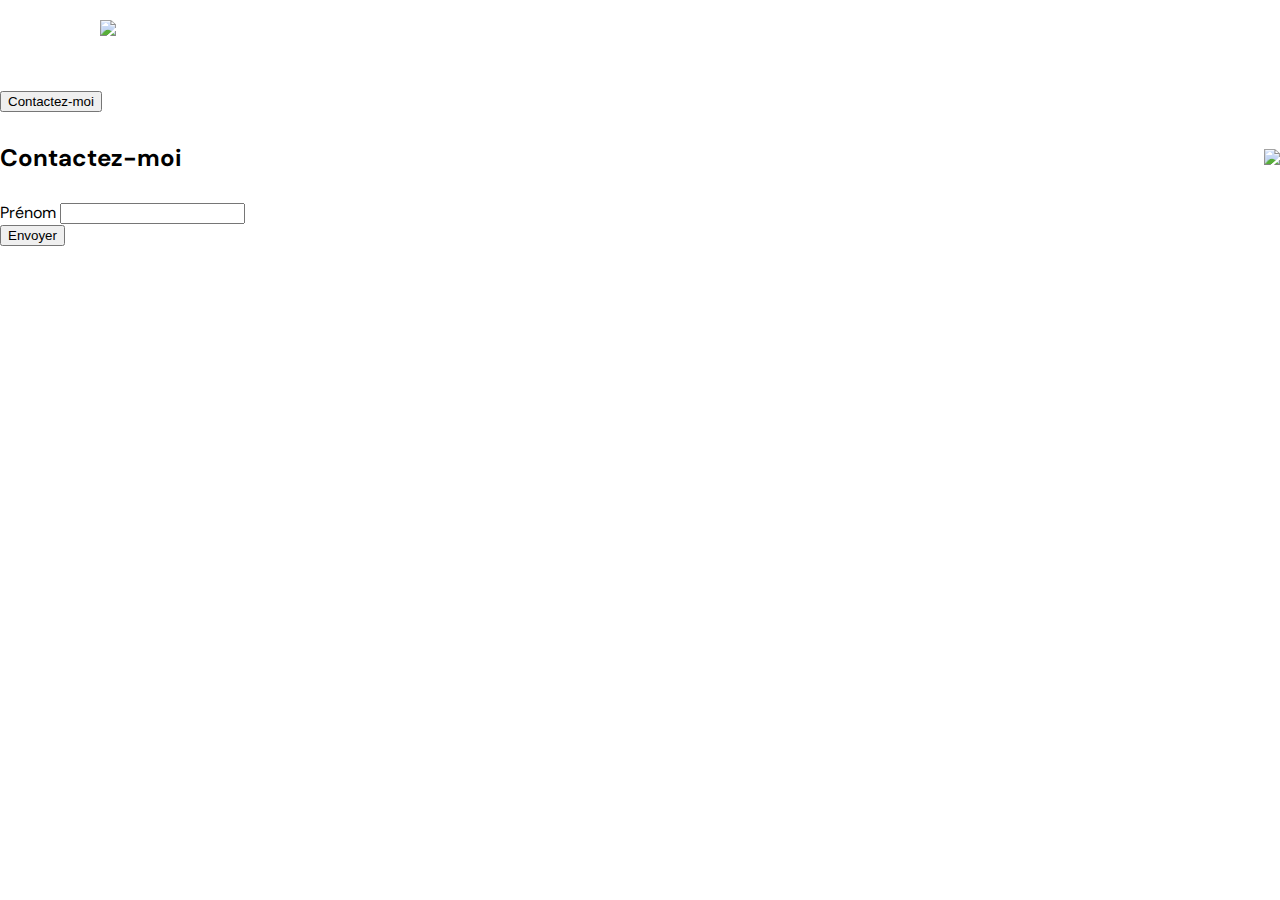
==== photographer.html @ ca64c623 "Fetch request to .json file" ====
<!DOCTYPE html>
<html>
  <head>
    <link href="css/style.css" rel="stylesheet" type="text/css" />
    <meta charset="utf-8">
    <link rel="icon" type="image/png" href="assets/favicon.png">
    <link href="https://fonts.googleapis.com/css?family=DM+Sans&display=swap" rel="stylesheet">
    <title>Fisheye - photographe </title>
  </head>
  <body>
    <header>
      <img src="assets/images/logo.png" class="logo" />
    </header>
    <main id="main">
      <div class="photograph-header">
        <button class="contact_button" onclick="displayModal()">Contactez-moi</button>
      </div>
    </main>
    <div id="contact_modal">
			<div class="modal">
				<header>
          <h2>Contactez-moi</h2>
          <img src="assets/icons/close.svg" onclick="closeModal()" />
        </header>
				<form>
					<div>
						<label>Prénom</label>
						<input />
					</div>
          <button class="contact_button">Envoyer</button>
				</form>
			</div>
		</div>
    <script src="scripts/factories/photographer.js"></script>
    <script src="scripts/pages/index.js"></script>
    <script src="/scripts/pages/photographer.js"></script>
    <script src="/scripts/utils/contactForm.js"></script>
  </body>
</html>
---- css/style.css ----
@import url("photographer.css");

body {
    font-family: "DM Sans", sans-serif;
    margin: 0;
}


header {
    display: flex;
    flex-direction: row;
    justify-content: space-between;
    align-items: center;
    height: 90px;
}

h1 {
    color: #901C1C;
    margin-right: 100px;
}

.logo {
    height: 50px;
    margin-left: 100px;
}

.photographer_section {
    display: grid;
    grid-template-columns: 1fr 1fr 1fr;
    gap: 70px;
    margin-top: 100px;
}

.photographer_section article {
    justify-self: center;
    display: flex;
    justify-content: center;
    align-items: center;
    flex-direction: column;
}

.photographer_section article h2 {
    color: #D3573C;
    font-size: 36px;
}

.photographer_section article img {
    border-radius: 100px;
    object-fit: cover;
    height: 200px;
    width: 200px;
}
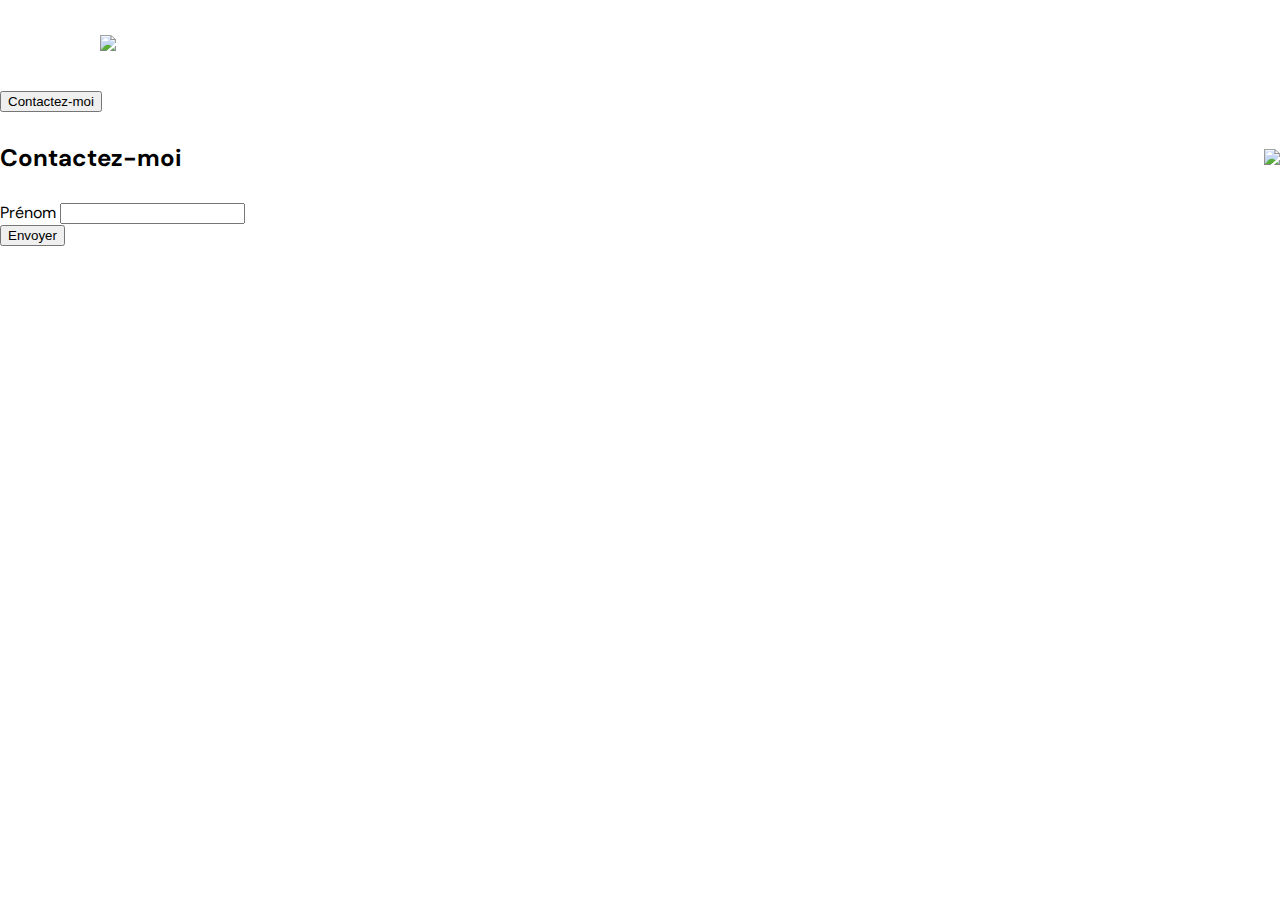
==== commit 535d32d3: "Fetch json data :+1:" ====
--- a/photographer.html
+++ b/photographer.html
@@ -9,7 +9,9 @@
   </head>
   <body>
     <header>
-      <img src="assets/images/logo.png" class="logo" />
+      <a href="index.html">
+        <img src="assets/images/logo.png" class="logo" />
+      </a>
     </header>
     <main id="main">
       <div class="photograph-header">
@@ -32,8 +34,5 @@
 			</div>
 		</div>
     <script src="scripts/factories/photographer.js"></script>
-    <script src="scripts/pages/index.js"></script>
-    <script src="/scripts/pages/photographer.js"></script>
-    <script src="/scripts/utils/contactForm.js"></script>
   </body>
 </html>
--- a/css/style.css
+++ b/css/style.css
@@ -4,7 +4,6 @@
     font-family: "DM Sans", sans-serif;
     margin: 0;
 }
-
 
 header {
     display: flex;
@@ -39,8 +38,38 @@
     flex-direction: column;
 }
 
+.photographer_section article a {
+    text-decoration: none;
+    display: flex;
+    flex-direction: column;
+    align-items: center;
+}
+
+.photographer_section article p {
+    margin-top: 3px;
+}
+
+.photographer_section article p:nth-child(2) {
+    font-size: 16px;
+    color: #901C1C;
+    margin: 0;
+}
+
+.photographer_section article p:nth-child(3) {
+    font-size: 14px;
+    color: #000000;
+    margin: 0;
+}
+
+.photographer_section article p:nth-child(4) {
+    font-size: 12px;
+    color: #757575;
+    margin: 0;
+}
+
 .photographer_section article h2 {
     color: #D3573C;
+    margin-bottom: 5px;
     font-size: 36px;
 }
 
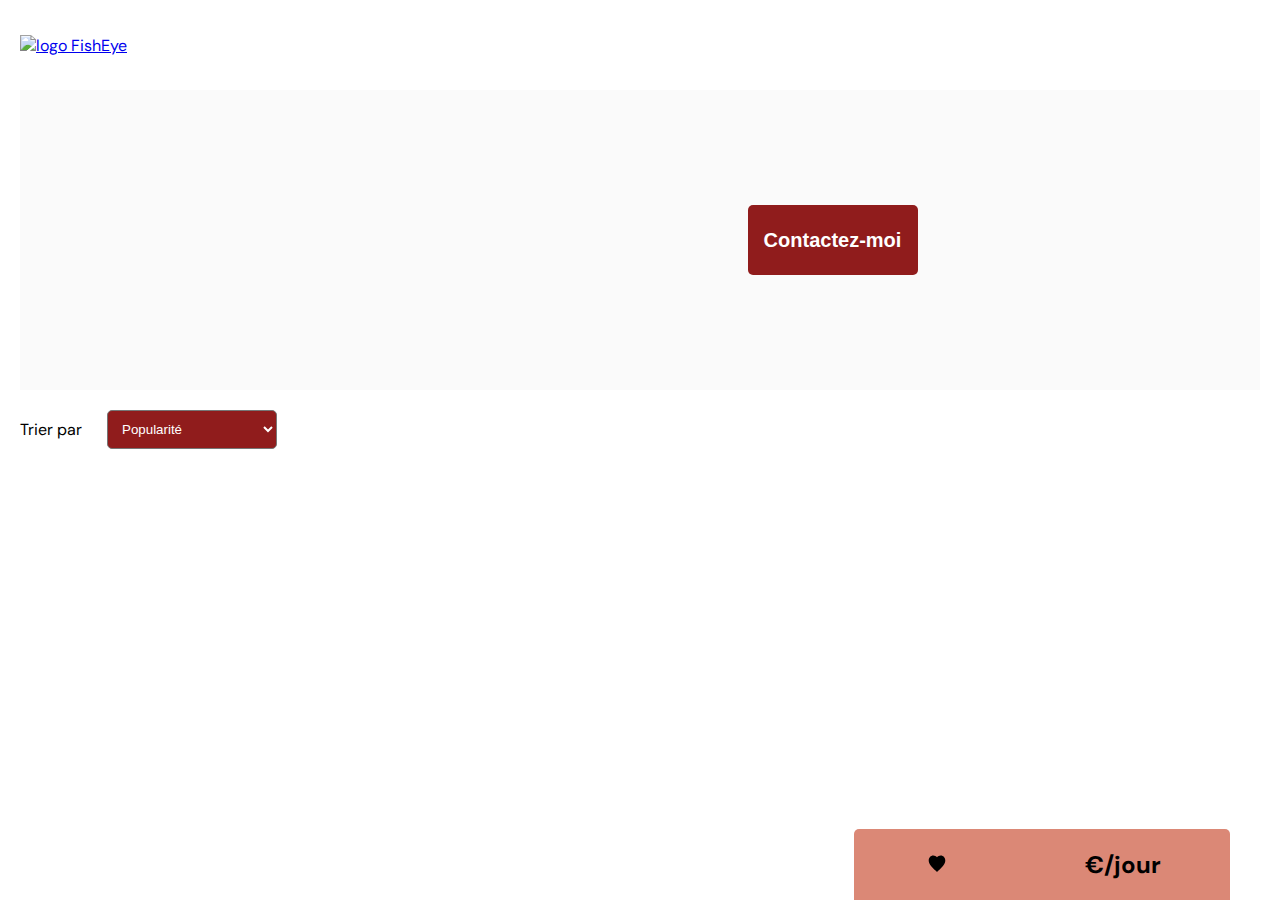
==== commit e3e0a440: "Création Lightbox et contact form :+1:" ====
--- a/photographer.html
+++ b/photographer.html
@@ -1,38 +1,64 @@
 <!DOCTYPE html>
-<html>
+<html lang="fr">
   <head>
-    <link href="css/style.css" rel="stylesheet" type="text/css" />
+    <link href="css/style.css" rel="stylesheet" type="text/css">
+    <link href="css/lightbox.css" rel="stylesheet" type="text/css">
     <meta charset="utf-8">
     <link rel="icon" type="image/png" href="assets/favicon.png">
     <link href="https://fonts.googleapis.com/css?family=DM+Sans&display=swap" rel="stylesheet">
-    <title>Fisheye - photographe </title>
+    <title>Fisheye - photographe</title>
   </head>
   <body>
     <header>
-      <a href="index.html">
-        <img src="assets/images/logo.png" class="logo" />
-      </a>
+       <a href="/index.html"><img src="assets/images/logo.png" class="logo" alt="logo FishEye"></a>
     </header>
     <main id="main">
       <div class="photograph-header">
-        <button class="contact_button" onclick="displayModal()">Contactez-moi</button>
+        <div class="info-container" tabindex='1'>
+          <h1 class="photograph-name"></h1>
+          <p class="photograph-location"></p>
+          <p class="photograph-quote"></p>
+        </div>
+        <button class="contact_button" onclick="displayModal()">Contactez-moi</button> 
+      </div>
+      <div class="sort-container">
+        <label for="sort" class="sort-title">Trier par</label>
+        <select name="sort" id="sort" >
+          <option value="popularity">Popularité</option>
+          <option value="date">Date</option>
+          <option value="price">Prix</option>
+        </select>
+      </div>
+      <div class="medias_section">
       </div>
     </main>
+
     <div id="contact_modal">
-			<div class="modal">
-				<header>
-          <h2>Contactez-moi</h2>
-          <img src="assets/icons/close.svg" onclick="closeModal()" />
+      <div class="modal">
+        <header class="contact-header">
+          <h2 class="contact modal-title">Contactez-moi</h2>
+          <img id="close" class="icon-close" src="assets/icons/close.svg" onclick="closeModal()" alt="fermer le formulaire">
         </header>
-				<form>
-					<div>
-						<label>Prénom</label>
-						<input />
-					</div>
-          <button class="contact_button">Envoyer</button>
-				</form>
-			</div>
-		</div>
-    <script src="scripts/factories/photographer.js"></script>
+        <form class="contact_form" method="get">
+          <div class="inputs-container">
+            <label for="prenom">Prénom</label>
+            <input type="text" id="prenom" name="prenom">
+            <label for="nom">Nom</label>
+            <input type="text" id="nom" name="nom">
+            <label for="email">Email</label>
+            <input type="email" id="email" name="email">
+            <label for="message">Votre message</label>
+            <textarea aria-labelledby="message" id="message" name="message"></textarea>
+          </div>
+          <button type="submit" class="contact_button">Envoyer</button>
+        </form>
+      </div>
+    </div>
+    <div class="info">
+      <p class="info-like-container"><span class="info-like-number"></span><img src='../assets/icons/heart2.svg'  class='heart-icon-bottom' alt='heart2'></p>
+      <h2 class="info-price-container"><span class="info-price-number"></span>€/jour</h2>
+    </div>
+    <script src="scripts/pages/photographer.js" type="module"></script>
+    <script src="scripts/utils/contactForm.js"></script>
   </body>
 </html>
--- a/css/style.css
+++ b/css/style.css
@@ -1,32 +1,52 @@
 @import url("photographer.css");
 
+*:focus {
+    outline: 4px solid #901C1C;
+    border-radius: 5px;
+}
+
 body {
+    display: flex;
+    flex-direction: column;
+    align-items: center;
     font-family: "DM Sans", sans-serif;
     margin: 0;
+    box-sizing: border-box;
+
 }
 
-header {
+header:not(.contact-header) {
     display: flex;
     flex-direction: row;
     justify-content: space-between;
     align-items: center;
     height: 90px;
+    width: 1240px;
+}
+
+.contact-header {
+    display: flex;
+    flex-direction: row;
+    justify-content: space-between;
+    align-items: center;
+    width: 100%;
 }
 
 h1 {
     color: #901C1C;
-    margin-right: 100px;
+
 }
 
 .logo {
     height: 50px;
-    margin-left: 100px;
+
 }
 
 .photographer_section {
     display: grid;
     grid-template-columns: 1fr 1fr 1fr;
-    gap: 70px;
+    gap: 30px;
+    width: 1240px;
     margin-top: 100px;
 }
 
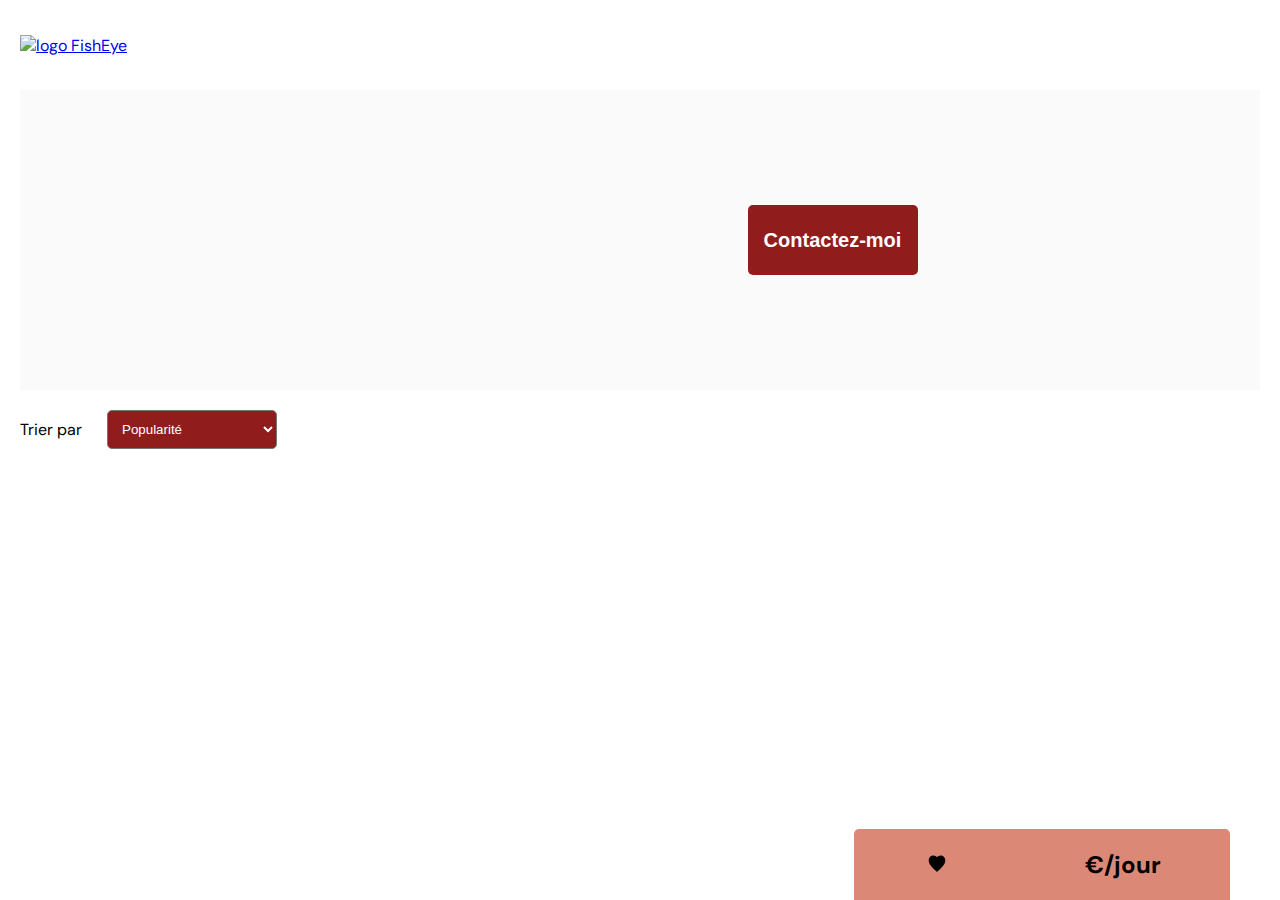
==== commit bf2c4309: "Add play/stop video with spacebar button" ====
--- a/photographer.html
+++ b/photographer.html
@@ -1,64 +1,69 @@
 <!DOCTYPE html>
 <html lang="fr">
-  <head>
-    <link href="css/style.css" rel="stylesheet" type="text/css">
-    <link href="css/lightbox.css" rel="stylesheet" type="text/css">
-    <meta charset="utf-8">
-    <link rel="icon" type="image/png" href="assets/favicon.png">
-    <link href="https://fonts.googleapis.com/css?family=DM+Sans&display=swap" rel="stylesheet">
-    <title>Fisheye - photographe</title>
-  </head>
-  <body>
-    <header>
-       <a href="/index.html"><img src="assets/images/logo.png" class="logo" alt="logo FishEye"></a>
-    </header>
-    <main id="main">
-      <div class="photograph-header">
-        <div class="info-container" tabindex='1'>
-          <h1 class="photograph-name"></h1>
-          <p class="photograph-location"></p>
-          <p class="photograph-quote"></p>
+
+<head>
+  <meta charset="utf-8">
+  <link rel="icon" type="image/png" href="assets/favicon.png">
+  <link href="https://fonts.googleapis.com/css?family=DM+Sans&display=swap" rel="stylesheet">
+  <link href="css/style.css" rel="stylesheet" type="text/css">
+  <link href="css/lightbox.css" rel="stylesheet" type="text/css">
+  <title>Fisheye - photographe</title>
+</head>
+
+<body>
+  <header>
+    <a href="index.html"><img src="assets/images/logo.png" class="logo" alt="logo FishEye"></a>
+  </header>
+  <main id="main">
+    <div class="photograph-header">
+      <div class="info-container" tabindex='1'>
+        <h1 class="photograph-name"></h1>
+        <p class="photograph-location"></p>
+        <p class="photograph-quote"></p>
+      </div>
+      <button class="contact_button" onclick="displayModal()" tabindex='1'>Contactez-moi</button>
+    </div>
+    <div class="sort-container">
+      <label for="sort" class="sort-title">Trier par</label>
+      <select name="sort" id="sort">
+        <option value="popularity">Popularité</option>
+        <option value="date">Date</option>
+        <option value="price">Prix</option>
+      </select>
+    </div>
+    <div class="medias_section">
+    </div>
+  </main>
+
+  <div id="contact_modal">
+    <div class="modal">
+      <header class="contact-header">
+        <h2 class="contact modal-title">Contactez-moi</h2>
+        <img id="close" class="icon-close" src="assets/icons/close.svg" onclick="closeModal()"
+          alt="fermer le formulaire">
+      </header>
+      <form class="contact_form" method="get">
+        <div class="inputs-container">
+          <label for="prenom">Prénom</label>
+          <input type="text" id="prenom" name="prenom">
+          <label for="nom">Nom</label>
+          <input type="text" id="nom" name="nom">
+          <label for="email">Email</label>
+          <input type="email" id="email" name="email">
+          <label for="message">Votre message</label>
+          <textarea aria-labelledby="message" id="message" name="message"></textarea>
         </div>
-        <button class="contact_button" onclick="displayModal()">Contactez-moi</button> 
-      </div>
-      <div class="sort-container">
-        <label for="sort" class="sort-title">Trier par</label>
-        <select name="sort" id="sort" >
-          <option value="popularity">Popularité</option>
-          <option value="date">Date</option>
-          <option value="price">Prix</option>
-        </select>
-      </div>
-      <div class="medias_section">
-      </div>
-    </main>
+        <button type="submit" class="contact_button">Envoyer</button>
+      </form>
+    </div>
+  </div>
+  <div class="info">
+    <p class="info-like-container"><span class="info-like-number"></span><img src='assets/icons/heart2.svg'
+        class='heart-icon-bottom' alt='heart2'></p>
+    <h2 class="info-price-container"><span class="info-price-number"></span>€/jour</h2>
+  </div>
+  <script src="scripts/pages/photographer.js" type="module"></script>
+  <script src="scripts/utils/contactForm.js"></script>
+</body>
 
-    <div id="contact_modal">
-      <div class="modal">
-        <header class="contact-header">
-          <h2 class="contact modal-title">Contactez-moi</h2>
-          <img id="close" class="icon-close" src="assets/icons/close.svg" onclick="closeModal()" alt="fermer le formulaire">
-        </header>
-        <form class="contact_form" method="get">
-          <div class="inputs-container">
-            <label for="prenom">Prénom</label>
-            <input type="text" id="prenom" name="prenom">
-            <label for="nom">Nom</label>
-            <input type="text" id="nom" name="nom">
-            <label for="email">Email</label>
-            <input type="email" id="email" name="email">
-            <label for="message">Votre message</label>
-            <textarea aria-labelledby="message" id="message" name="message"></textarea>
-          </div>
-          <button type="submit" class="contact_button">Envoyer</button>
-        </form>
-      </div>
-    </div>
-    <div class="info">
-      <p class="info-like-container"><span class="info-like-number"></span><img src='../assets/icons/heart2.svg'  class='heart-icon-bottom' alt='heart2'></p>
-      <h2 class="info-price-container"><span class="info-price-number"></span>€/jour</h2>
-    </div>
-    <script src="scripts/pages/photographer.js" type="module"></script>
-    <script src="scripts/utils/contactForm.js"></script>
-  </body>
-</html>
+</html>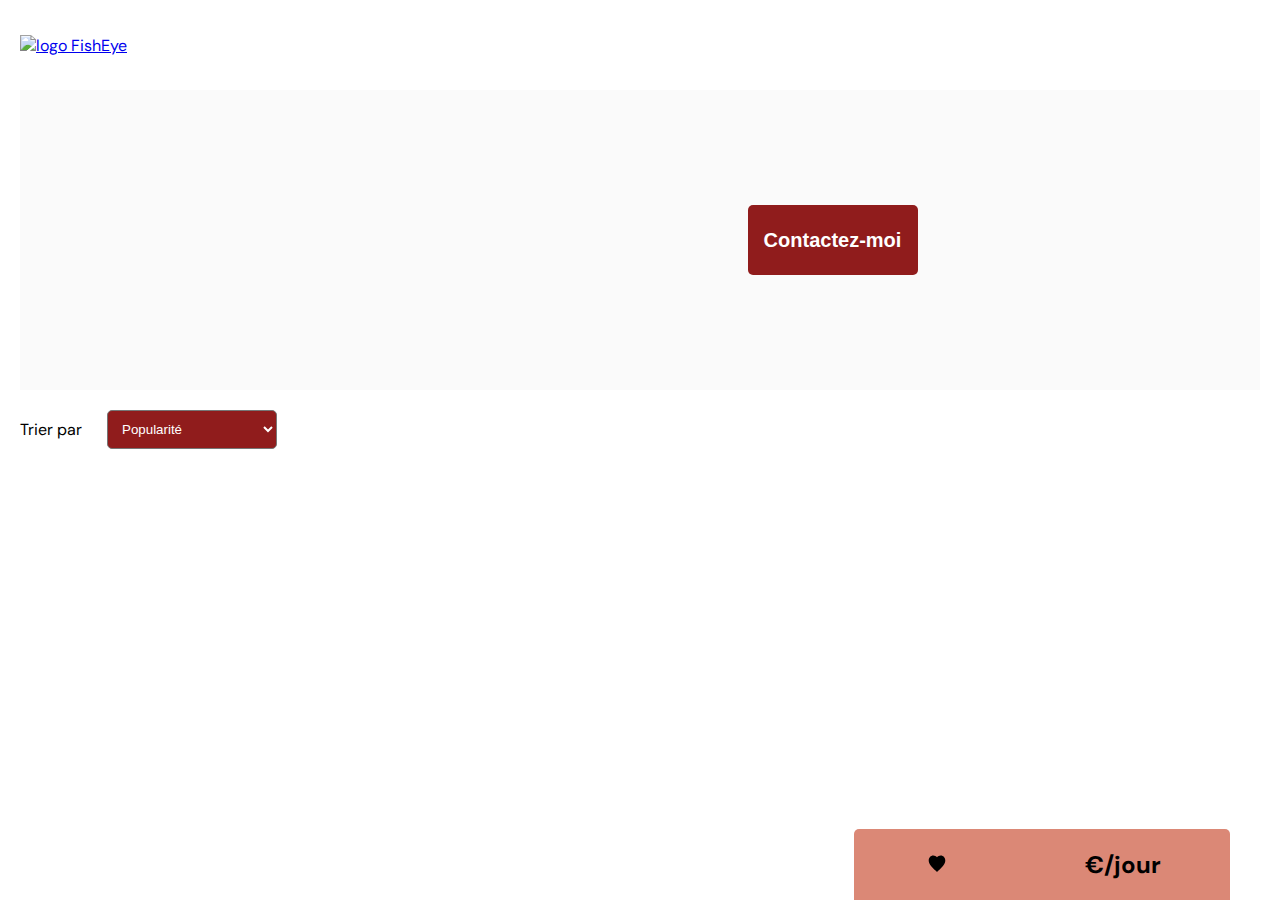
==== commit 5c680ef2: "Update photographer.html" ====
--- a/photographer.html
+++ b/photographer.html
@@ -26,9 +26,9 @@
     <div class="sort-container">
       <label for="sort" class="sort-title">Trier par</label>
       <select name="sort" id="sort">
-        <option value="popularity">Popularité</option>
-        <option value="date">Date</option>
-        <option value="price">Prix</option>
+        <option value="popularity" aria-valuenow="Popularité">Popularité</option>
+        <option value="date" aria-value="Date">Date</option>
+        <option value="price" aria-value="Prix">Prix</option>
       </select>
     </div>
     <div class="medias_section">
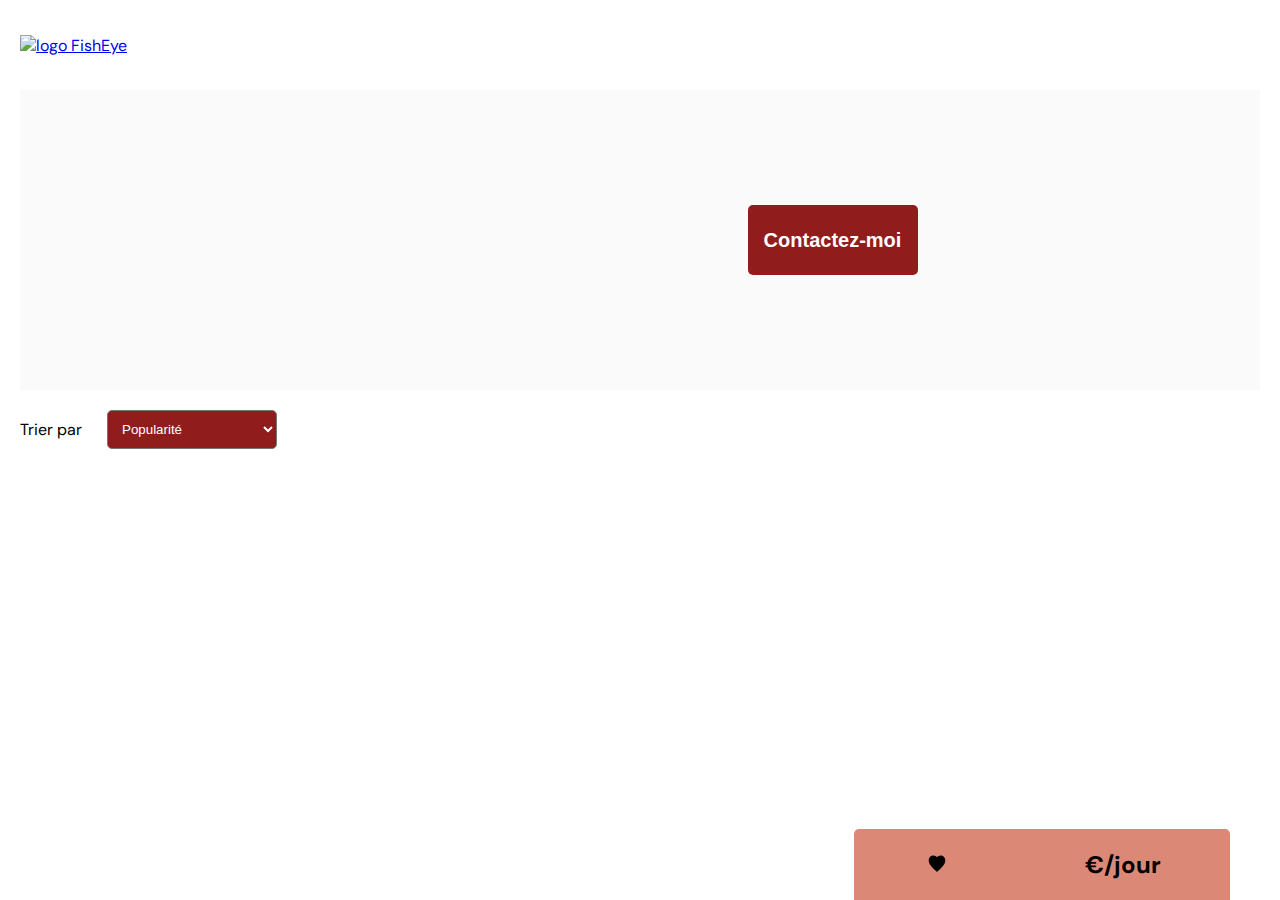
==== commit 77cd825d: "Modification demandées lors de la soutenance" ====
--- a/photographer.html
+++ b/photographer.html
@@ -28,7 +28,7 @@
       <select name="sort" id="sort">
         <option value="popularity" aria-valuenow="Popularité">Popularité</option>
         <option value="date" aria-value="Date">Date</option>
-        <option value="price" aria-value="Prix">Prix</option>
+        <option value="title" aria-value="title">Titre</option>
       </select>
     </div>
     <div class="medias_section">
@@ -45,15 +45,15 @@
       <form class="contact_form" method="get">
         <div class="inputs-container">
           <label for="prenom">Prénom</label>
-          <input type="text" id="prenom" name="prenom">
+          <input aria-label="Entrez votre prénom" type="text" id="prenom" name="prenom">
           <label for="nom">Nom</label>
-          <input type="text" id="nom" name="nom">
+          <input aria-label="Entrez votre nom" type="text" id="nom" name="nom">
           <label for="email">Email</label>
-          <input type="email" id="email" name="email">
+          <input aria-label="Entrez votre e-mail" type="email" id="email" name="email">
           <label for="message">Votre message</label>
           <textarea aria-labelledby="message" id="message" name="message"></textarea>
         </div>
-        <button type="submit" class="contact_button">Envoyer</button>
+        <button type="submit" aria-label="envoyer le formulaire" class="contact_button">Envoyer</button>
       </form>
     </div>
   </div>
